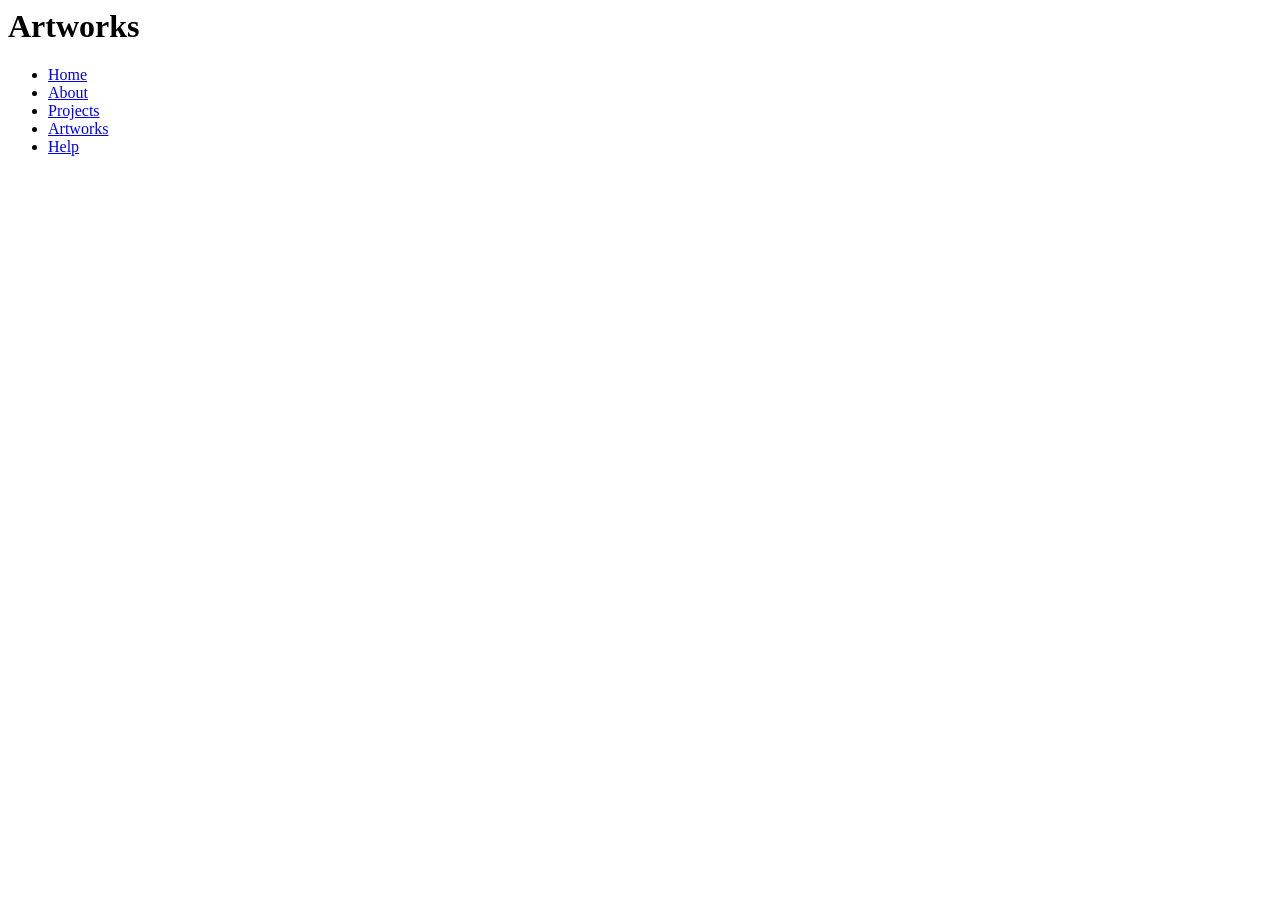
==== artwork/index.html @ 5e8ceb46 "First commit after getting basic website design down." ====
<html>
    <head>
	<meta charset="UTF-8">
	<meta name="viewport" content="width=device-width, initial-scale=1.0">
	<title>Artwork</title>

	<!-- STYLE SHEETS -->
        <link rel="stylesheet" href="style.css">
        <link rel="stylesheet" href="style1.css">
        <link rel="stylesheet" href="style2.css">
        <link href="/site/style-my-tooltips.css" rel="stylesheet" type="text/css" />
    </head>

    <body>

	<h1>Artworks</h1>

	   <div class="navigation_bar">
		<ul>
		    <li>
			<a href="/index.html">Home</a>
		    </li>
		    <li>
			<a href="/about.html">About</a>
		    </li>
		    <li>
			<a href="/projects/index.html">Projects</a>
		    </li>
		    <li>
			<a href="/artwork/index.html">Artworks</a>
		    </li>
		    <li>
			<a href="/help.html">Help</a>
		    </li>
	    </div>

    </body>
</html>
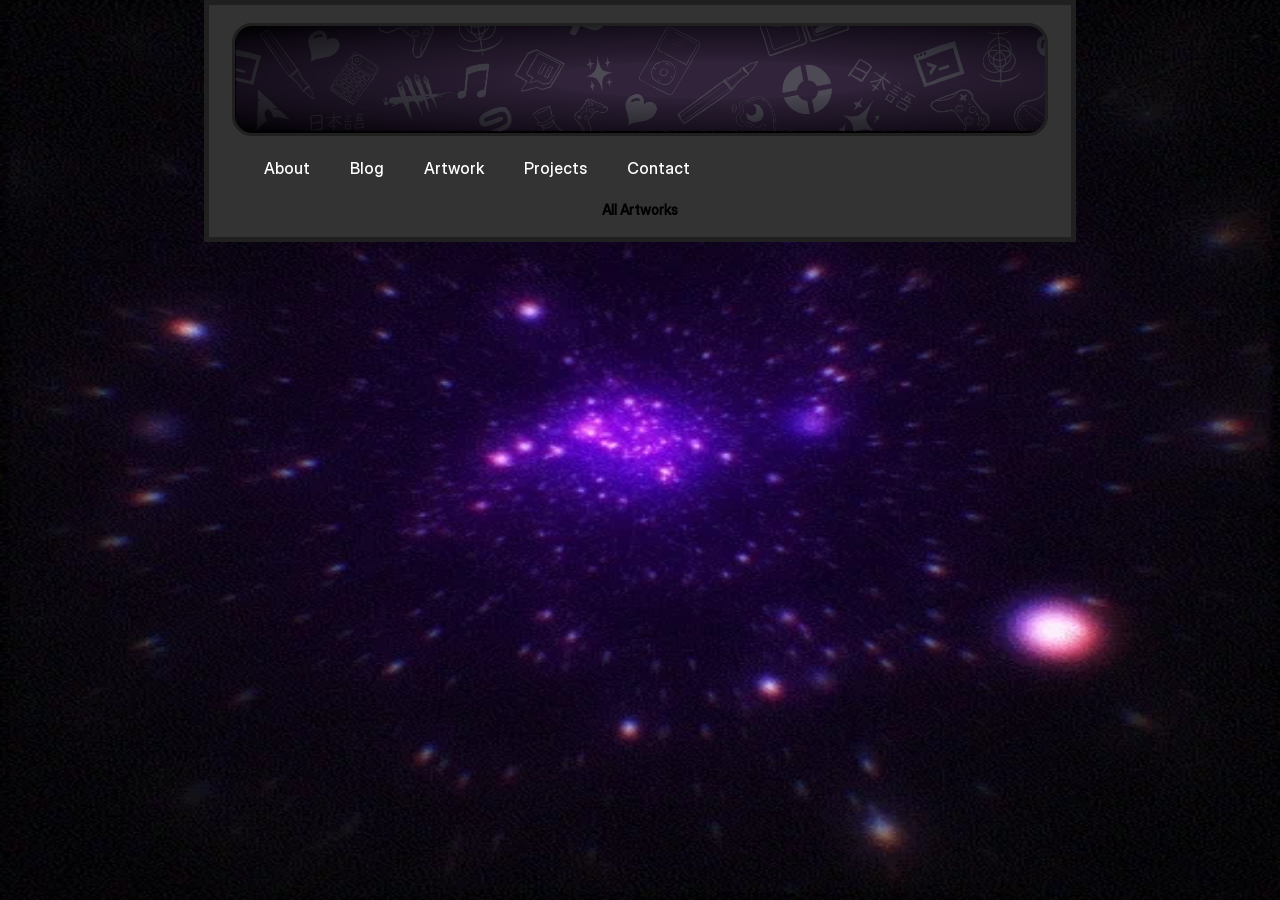
==== commit 15080f90: "Adding navigation to more than just index.html" ====
--- a/artwork/index.html
+++ b/artwork/index.html
@@ -6,34 +6,63 @@
 	<title>Artwork</title>
 
 	<!-- STYLE SHEETS -->
-        <link rel="stylesheet" href="style.css">
-        <link rel="stylesheet" href="style1.css">
-        <link rel="stylesheet" href="style2.css">
-        <link href="/site/style-my-tooltips.css" rel="stylesheet" type="text/css" />
+	<link rel="stylesheet" href="/style.css">
+        <link rel="stylesheet" href="/navigation_bar.css">
+        <link rel="stylesheet" href="/artworks/artwork.css">
+
+	<!-- attempt to disable caching -->
+	<meta http-equiv="Cache-Control" content="no-cache, no-store, must-revalidate">
+	<meta http-equiv="Pragma" content="no-cache">
+	<meta http-equiv="Expires" content="0">
     </head>
 
     <body>
+	<div class="container">
+	    <div class="header_panel">
 
-	<h1>Artworks</h1>
+		<!-- header banner section -->
+		<div class="banner">
+		    <a href="/index.html">
+			<img style="text-align: center; min-width: 330px; width: 75vw;padding: 0px;margin: 0px;" alt="site_name" srcset="/banners/banner-vignette.png" src="/banners/banner-vignette.png"/>  
+		    </a>
+		</div>
 
-	   <div class="navigation_bar">
-		<ul>
-		    <li>
-			<a href="/index.html">Home</a>
-		    </li>
-		    <li>
-			<a href="/about.html">About</a>
-		    </li>
-		    <li>
-			<a href="/projects/index.html">Projects</a>
-		    </li>
-		    <li>
-			<a href="/artwork/index.html">Artworks</a>
-		    </li>
-		    <li>
-			<a href="/help.html">Help</a>
-		    </li>
-	    </div>
+		<!-- Navigation Bar -->
+		<div class="navbar">
+		    <a href="/about.html">About</a>
+		    <a href="/blog.html">Blog</a>
+		    <div class="dropdown">
+			<button class="dropbtn" onclick="myFunction()">Artwork
+			    <i class="fa fa-caret-down"></i>
+			</button>
+			<div class="dropdown-content" id="myDropdown">
+			    <a href="/artwork/2025/index.html">2025</a>
+			    <a href="/artwork/2024/index.html">2024</a>
+			    <a href="/artwork/index.html">All</a>
+			</div>
+		    </div> 
+		    <div class="dropdown">
+			<button class="dropbtn" onclick="myFunction()">Projects
+			    <i class="fa fa-caret-down"></i>
+			</button>
+			<div class="dropdown-content" id="myDropdown">
+			    <a href="#">Link 1</a>
+			    <a href="#">Link 2</a>
+			    <a href="#">Link 3</a>
+			</div>
+		    </div> 
+		    <a href="/contact.html">Contact</a>
+		</div>
 
-    </body>
+	    <!-- center panel -->
+	    <div class="flex">
+		<div class="center">
+		    <div class="main_panel">
+				<h1>All Artworks</h1>
+			</div>
+		</div>
+		</div>
+		</body>
+
+    <script src="/dropdown.js"></script>
 </html>
--- a/style.css
+++ b/style.css
@@ -0,0 +1,42 @@
+
+@font-face {
+    font-family: 'Inter'; /*a name to be used later*/
+    src: url('/fonts/inter/InterDisplay-Medium.woff2'); /*URL to font*/
+}
+
+html, body {
+            height: 100%; /* Ensures full height for background */
+            margin: 0; /* Removes default body margin */
+            padding: 0; /* Removes default body padding */
+        }
+
+body {
+    background-image: url('/img/bg/spaceglow.webp');
+    background-repeat: no-repeat;
+    background-attachment: fixed;
+    background-size: 100% 100%;
+    cursor: url("cursor.png"), auto;
+
+}
+
+* {
+    font-family: Inter;
+    font-size: 14px;
+}
+
+.banner {
+    border-radius: 20px;
+    margin: 8px;
+    border: 3px solid #202020;
+    overflow: hidden;
+}
+
+.container {
+    text-align: center;
+    padding: 10px 15px;
+    margin: auto;
+    width: 65%;
+    background: #333;
+    border: 5px solid #202020;
+    border-radius: 0px;
+}
--- a/navigation_bar.css
+++ b/navigation_bar.css
@@ -0,0 +1,74 @@
+/* Navbar container */
+.navbar {
+  color: white;
+  overflow: hidden;
+  background-color: #333;
+  font-family: Inter;
+  margin: 0px 20px;
+}
+
+/* Links inside the navbar */
+.navbar a {
+  float: left;
+  font-size: 16px;
+  color: white;
+  text-align: center;
+  padding: 14px 20px;
+  text-decoration: none;
+  border-radius: 10px;
+}
+
+/* The dropdown container */
+.dropdown {
+  float: left;
+  overflow: hidden;
+}
+
+/* Dropdown button */
+.dropdown .dropbtn {
+  border-radius: 10px;
+  font-size: 16px;
+  border: none;
+  outline: none;
+  color: white;
+  padding: 14px 20px;
+  background-color: inherit;
+  font-family: inherit; /* Important for vertical align on mobile phones */
+  margin: 0; /* Important for vertical align on mobile phones */
+}
+
+/* Add a red background color to navbar links on hover */
+.navbar a:hover, .dropdown:hover .dropbtn {
+  background-color: #552299;
+}
+
+/* Dropdown content (hidden by default) */
+.dropdown-content {
+  border-radius: 10px;
+  display: none;
+  position: absolute;
+  background-color: #f9f9f9;
+  min-width: 160px;
+  box-shadow: 0px 8px 16px 0px rgba(0,0,0,0.2);
+  z-index: 1;
+}
+
+/* Links inside the dropdown */
+.dropdown-content a {
+  float: none;
+  color: black;
+  padding: 12px 16px;
+  text-decoration: none;
+  display: block;
+  text-align: left;
+}
+
+/* Add a grey background color to dropdown links on hover */
+.dropdown-content a:hover {
+  background-color: #ddd;
+}
+
+/* Show the dropdown menu on hover */
+.dropdown:hover .dropdown-content {
+  display: block;
+}
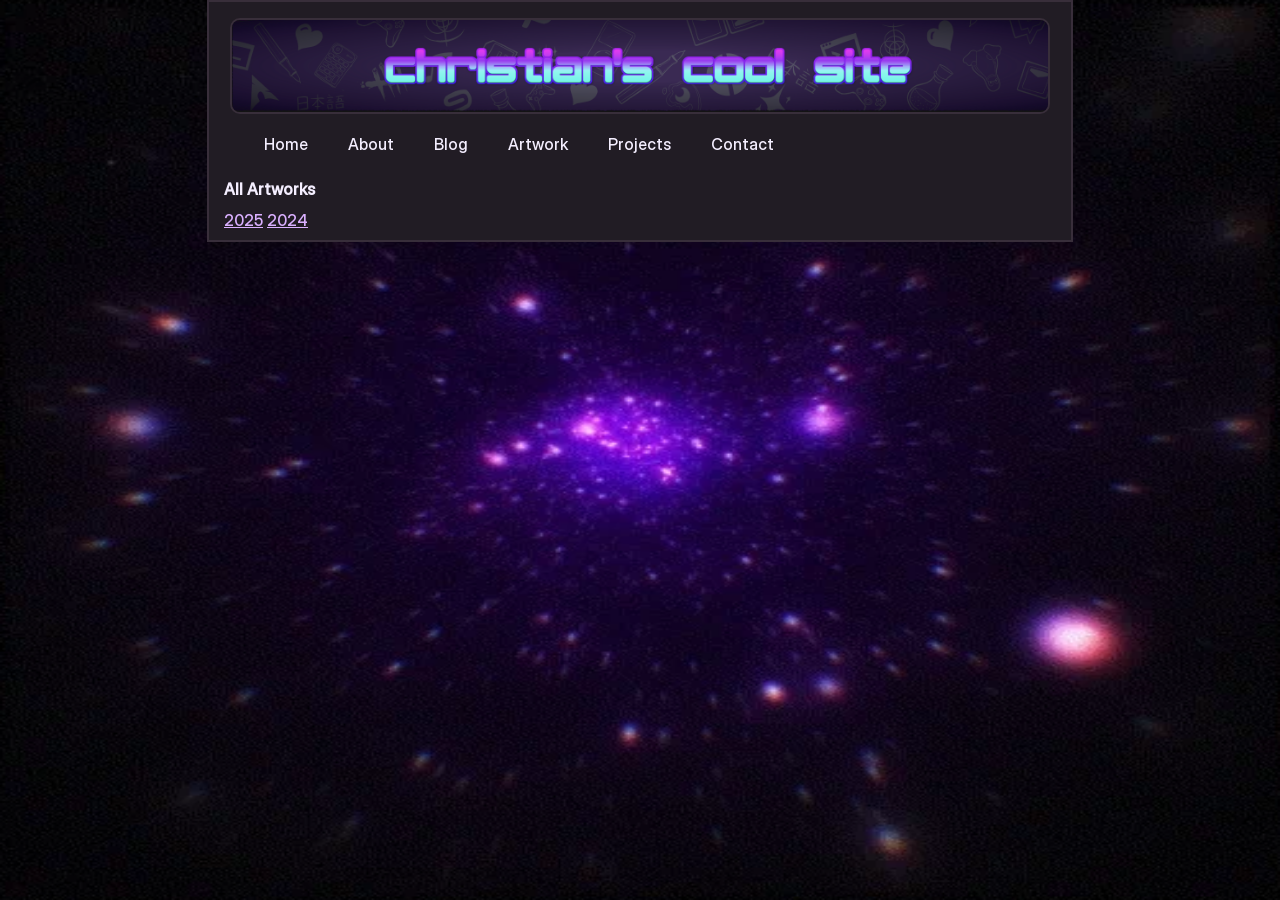
==== commit 848870b6: "Updating site theme" ====
--- a/artwork/index.html
+++ b/artwork/index.html
@@ -9,6 +9,12 @@
 	<link rel="stylesheet" href="/style.css">
         <link rel="stylesheet" href="/navigation_bar.css">
         <link rel="stylesheet" href="/artworks/artwork.css">
+		<!-- Favicon -->
+    <link rel="apple-touch-icon" sizes="180x180" href="/apple-touch-icon.png">
+    <link rel="icon" type="image/png" sizes="32x32" href="/favicon-32x32.png">
+    <link rel="icon" type="image/png" sizes="16x16" href="/favicon-16x16.png">
+    <link rel="manifest" href="/site.webmanifest">
+
 
 	<!-- attempt to disable caching -->
 	<meta http-equiv="Cache-Control" content="no-cache, no-store, must-revalidate">
@@ -23,13 +29,14 @@
 		<!-- header banner section -->
 		<div class="banner">
 		    <a href="/index.html">
-			<img style="text-align: center; min-width: 330px; width: 75vw;padding: 0px;margin: 0px;" alt="site_name" srcset="/banners/banner-vignette.png" src="/banners/banner-vignette.png"/>  
+			<img style="text-align: center; min-width: 330px; width: 65vw;padding: 0px;margin: 0px;" alt="site_name" srcset="/banners/banner-vignette-text.png" src="/banners/banner-vignette-text.png"/>  
 		    </a>
 		</div>
 
 		<!-- Navigation Bar -->
 		<div class="navbar">
-		    <a href="/about.html">About</a>
+			<a href="/index.html">Home</a>
+		    <a href="/about">About</a>
 		    <a href="/blog.html">Blog</a>
 		    <div class="dropdown">
 			<button class="dropbtn" onclick="myFunction()">Artwork
@@ -38,7 +45,7 @@
 			<div class="dropdown-content" id="myDropdown">
 			    <a href="/artwork/2025/index.html">2025</a>
 			    <a href="/artwork/2024/index.html">2024</a>
-			    <a href="/artwork/index.html">All</a>
+			    <a href="/artwork">All</a>
 			</div>
 		    </div> 
 		    <div class="dropdown">
@@ -59,6 +66,8 @@
 		<div class="center">
 		    <div class="main_panel">
 				<h1>All Artworks</h1>
+				<a href="/artwork/2025/">2025</a>
+				<a href="/artwork/2024/">2024</a>
 			</div>
 		</div>
 		</div>
--- a/style.css
+++ b/style.css
@@ -2,6 +2,31 @@
 @font-face {
     font-family: 'Inter'; /*a name to be used later*/
     src: url('/fonts/inter/InterDisplay-Medium.woff2'); /*URL to font*/
+}
+
+:root {
+    --font-color: #f4eeff;
+    --main-bg: #211c24;
+    --panel-bg: #19171a;
+    --update-bg: #332836;
+    --border: #382e3a;
+    --navbar-select: #9658a6;
+    --dropdown-bg: #4c3e4e;
+}
+
+/* unvisited link */
+a:link {
+  color: #dab0ff;
+}
+
+/* visited link */
+a:visited {
+  color: #3e3cda;
+}
+
+/* mouse over link */
+a:hover {
+  color: #36f2ff;
 }
 
 html, body {
@@ -15,19 +40,23 @@
     background-repeat: no-repeat;
     background-attachment: fixed;
     background-size: 100% 100%;
-    cursor: url("cursor.png"), auto;
 
 }
 
 * {
+    font-family: "Inter";
+    font-size: 12px;
+    color: var(--font-color);
+    text-align: left;
     font-family: Inter;
-    font-size: 14px;
+    font-size: medium;
+    cursor: url("cursor.png"), pointer;
 }
 
 .banner {
-    border-radius: 20px;
-    margin: 8px;
-    border: 3px solid #202020;
+    border-radius: 10px;
+    margin: 6px;
+    border: 2px solid var(--border);
     overflow: hidden;
 }
 
@@ -36,7 +65,7 @@
     padding: 10px 15px;
     margin: auto;
     width: 65%;
-    background: #333;
-    border: 5px solid #202020;
+    background: var(--main-bg);
+    border: 2px solid var(--border);
     border-radius: 0px;
 }
--- a/navigation_bar.css
+++ b/navigation_bar.css
@@ -1,8 +1,8 @@
 /* Navbar container */
 .navbar {
-  color: white;
+  color: var(--font-color);
   overflow: hidden;
-  background-color: #333;
+  background-color: var(--main-bg);
   font-family: Inter;
   margin: 0px 20px;
 }
@@ -11,7 +11,7 @@
 .navbar a {
   float: left;
   font-size: 16px;
-  color: white;
+  color: var(--font-color);
   text-align: center;
   padding: 14px 20px;
   text-decoration: none;
@@ -30,16 +30,16 @@
   font-size: 16px;
   border: none;
   outline: none;
-  color: white;
+  color: var(--font-color);
   padding: 14px 20px;
   background-color: inherit;
   font-family: inherit; /* Important for vertical align on mobile phones */
   margin: 0; /* Important for vertical align on mobile phones */
 }
 
-/* Add a red background color to navbar links on hover */
+/* Add a background color to navbar links on hover */
 .navbar a:hover, .dropdown:hover .dropbtn {
-  background-color: #552299;
+  background-color: var(--navbar-select);
 }
 
 /* Dropdown content (hidden by default) */
@@ -47,7 +47,7 @@
   border-radius: 10px;
   display: none;
   position: absolute;
-  background-color: #f9f9f9;
+  background-color: var(--dropdown-bg);
   min-width: 160px;
   box-shadow: 0px 8px 16px 0px rgba(0,0,0,0.2);
   z-index: 1;
@@ -56,7 +56,7 @@
 /* Links inside the dropdown */
 .dropdown-content a {
   float: none;
-  color: black;
+  color: rgb(255, 255, 255);
   padding: 12px 16px;
   text-decoration: none;
   display: block;
@@ -65,7 +65,7 @@
 
 /* Add a grey background color to dropdown links on hover */
 .dropdown-content a:hover {
-  background-color: #ddd;
+  background-color: var(--navbar-select);
 }
 
 /* Show the dropdown menu on hover */
